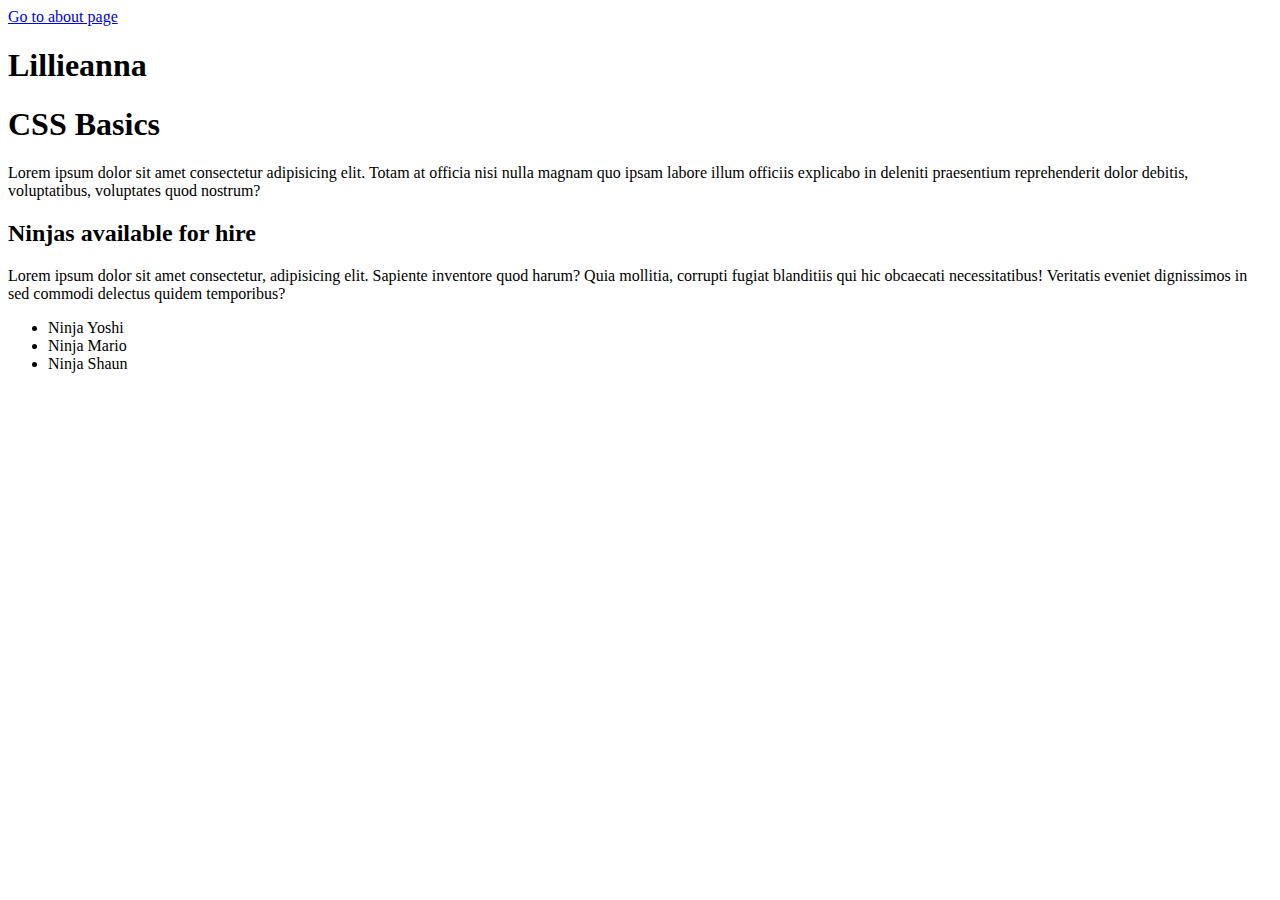
==== index.html @ 185f35ad "Upload files" ====
<!DOCTYPE html>
<html lang="en">
<head>
    <meta charset="UTF-8">
    <meta name="viewport" content="width=device-width, initial-scale=1.0">
    <title>CSS Basics</title>
    <link rel="stylesheet" href="css/main.css">
</head>
<body>
    <a href="about.html">Go to about page</a>
    <h1>Lillieanna</h1>
    <h1>CSS Basics</h1>

    <p>Lorem ipsum dolor sit amet consectetur adipisicing elit. Totam at officia nisi nulla magnam quo ipsam labore illum officiis explicabo in deleniti praesentium reprehenderit dolor debitis, voluptatibus, voluptates quod nostrum?</p>

    <div>
        <h2>Ninjas available for hire</h2>
        <p>Lorem ipsum dolor sit amet consectetur, adipisicing elit. Sapiente inventore quod harum? Quia mollitia, corrupti fugiat blanditiis qui hic obcaecati necessitatibus! Veritatis eveniet dignissimos in sed commodi delectus quidem temporibus?</p>
        <ul>
            <li>Ninja Yoshi</li>
            <li>Ninja Mario</li>
            <li>Ninja Shaun</li>
        </ul>
    </div>
</body>
</html>
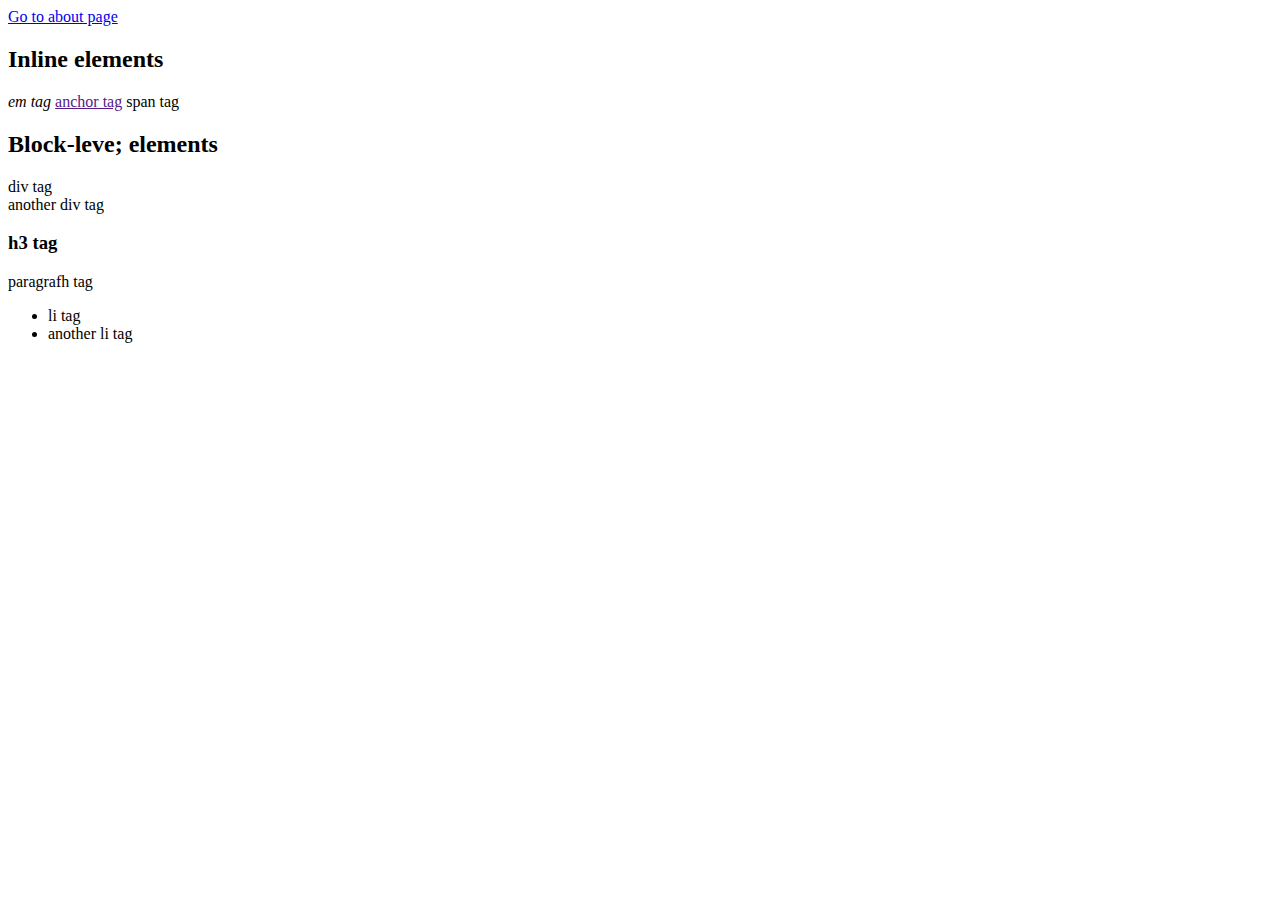
==== commit 7ccaf67a: "end of video 1" ====
--- a/index.html
+++ b/index.html
@@ -8,19 +8,24 @@
 </head>
 <body>
     <a href="about.html">Go to about page</a>
-    <h1>Lillieanna</h1>
-    <h1>CSS Basics</h1>
+    <h2>Inline elements</h2>
+    <em>em tag</em>
+    <a href=""">anchor tag</a>
+    <span>span tag</span>
 
-    <p>Lorem ipsum dolor sit amet consectetur adipisicing elit. Totam at officia nisi nulla magnam quo ipsam labore illum officiis explicabo in deleniti praesentium reprehenderit dolor debitis, voluptatibus, voluptates quod nostrum?</p>
 
-    <div>
-        <h2>Ninjas available for hire</h2>
-        <p>Lorem ipsum dolor sit amet consectetur, adipisicing elit. Sapiente inventore quod harum? Quia mollitia, corrupti fugiat blanditiis qui hic obcaecati necessitatibus! Veritatis eveniet dignissimos in sed commodi delectus quidem temporibus?</p>
+        <h2>Block-leve; elements</h2>
+
+        <div>div tag</div>
+        <div>another div tag</div>
+        <h3>h3 tag</h3>
+        <p>paragrafh tag</p>
         <ul>
-            <li>Ninja Yoshi</li>
-            <li>Ninja Mario</li>
-            <li>Ninja Shaun</li>
-        </ul>
-    </div>
+         <li>li tag</li>
+            <li>another li tag</li>
+         
+         </ul>
+          
+
 </body>
 </html>--- a/css/main.css
+++ b/css/main.css
@@ -0,0 +1,30 @@
+/* /* h1 {
+    color: orange;
+    background-color: slategray;
+    font-size: 20px;
+    text-decoration: underline;
+    font-family: Arial, Helvetica, sans-serif;
+    text-align: center;
+}
+
+p {
+    color: slategray;
+    text-align: right;
+    line-height: 30px;
+    letter-spacing: 3px;
+    column-count: 2;
+    column-gap: 60px;
+}
+
+ul {
+    /* border-width: 4px;
+    border-style: solid;
+    border-bottom: 4px dottted crimson;
+    border-left: 8px dashed #df3f67;
+}
+
+li {
+    list-style-type:none;
+    text-shadow: 2px 2px #e9e9e9;
+} */
+ */
